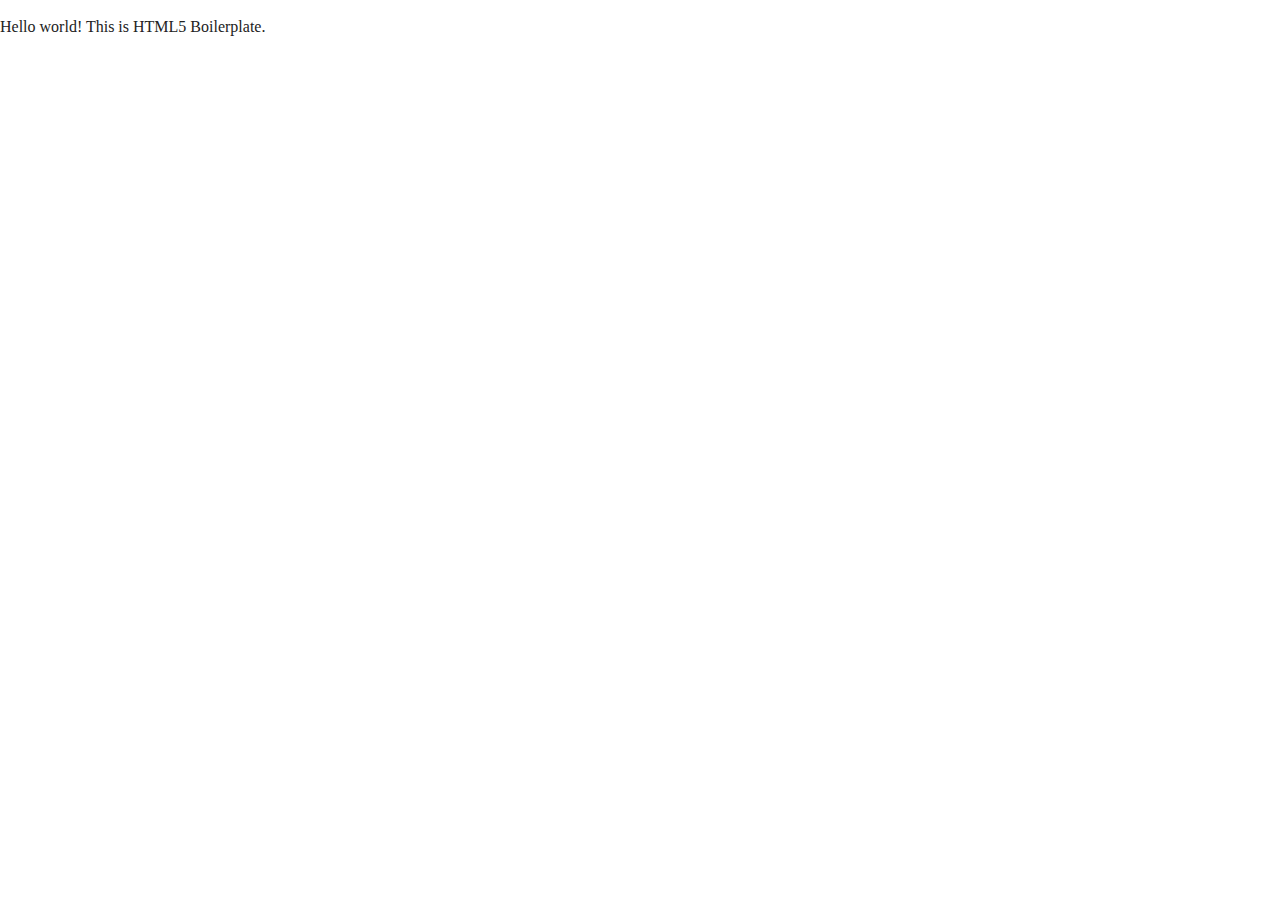
==== index.html @ 5a515ef5 "first-commit" ====
<!doctype html>
<html class="no-js" lang="">

<head>
  <meta charset="utf-8">
  <title></title>
  <meta name="description" content="">
  <meta name="viewport" content="width=device-width, initial-scale=1">

  <link rel="manifest" href="site.webmanifest">
  <link rel="apple-touch-icon" href="icon.png">
  <!-- Place favicon.ico in the root directory -->

  <link rel="stylesheet" href="css/normalize.css">
  <link rel="stylesheet" href="css/main.css">

  <meta name="theme-color" content="#fafafa">
</head>

<body>
  <!--[if IE]>
    <p class="browserupgrade">You are using an <strong>outdated</strong> browser. Please <a href="https://browsehappy.com/">upgrade your browser</a> to improve your experience and security.</p>
  <![endif]-->

  <!-- Add your site or application content here -->
  <p>Hello world! This is HTML5 Boilerplate.</p>
  <script src="js/vendor/modernizr-3.7.1.min.js"></script>
  <script src="https://code.jquery.com/jquery-3.3.1.min.js" integrity="sha256-FgpCb/KJQlLNfOu91ta32o/NMZxltwRo8QtmkMRdAu8=" crossorigin="anonymous"></script>
  <script>window.jQuery || document.write('<script src="js/vendor/jquery-3.3.1.min.js"><\/script>')</script>
  <script src="js/plugins.js"></script>
  <script src="js/main.js"></script>

  <!-- Google Analytics: change UA-XXXXX-Y to be your site's ID. -->
  <script>
    window.ga = function () { ga.q.push(arguments) }; ga.q = []; ga.l = +new Date;
    ga('create', 'UA-XXXXX-Y', 'auto'); ga('set','transport','beacon'); ga('send', 'pageview')
  </script>
  <script src="https://www.google-analytics.com/analytics.js" async defer></script>
</body>

</html>
---- css/main.css ----
/*! HTML5 Boilerplate v7.1.0 | MIT License | https://html5boilerplate.com/ */

/* main.css 1.0.0 | MIT License | https://github.com/h5bp/main.css#readme */
/*
 * What follows is the result of much research on cross-browser styling.
 * Credit left inline and big thanks to Nicolas Gallagher, Jonathan Neal,
 * Kroc Camen, and the H5BP dev community and team.
 */

 
/* ==========================================================================
   Base styles: opinionated defaults
   ========================================================================== */

   html {
    color: #222;
    font-size: 1em;
    line-height: 1.4;
}

/*
 * Remove text-shadow in selection highlight:
 * https://twitter.com/miketaylr/status/12228805301
 *
 * Vendor-prefixed and regular ::selection selectors cannot be combined:
 * https://stackoverflow.com/a/16982510/7133471
 *
 * Customize the background color to match your design.
 */

::-moz-selection {
    background: #b3d4fc;
    text-shadow: none;
}

::selection {
    background: #b3d4fc;
    text-shadow: none;
}

/*
 * A better looking default horizontal rule
 */

hr {
    display: block;
    height: 1px;
    border: 0;
    border-top: 1px solid #ccc;
    margin: 1em 0;
    padding: 0;
}

/*
 * Remove the gap between audio, canvas, iframes,
 * images, videos and the bottom of their containers:
 * https://github.com/h5bp/html5-boilerplate/issues/440
 */

audio,
canvas,
iframe,
img,
svg,
video {
    vertical-align: middle;
}

/*
 * Remove default fieldset styles.
 */

fieldset {
    border: 0;
    margin: 0;
    padding: 0;
}

/*
 * Allow only vertical resizing of textareas.
 */

textarea {
    resize: vertical;
}

/* ==========================================================================
   Browser Upgrade Prompt
   ========================================================================== */

.browserupgrade {
    margin: 0.2em 0;
    background: #ccc;
    color: #000;
    padding: 0.2em 0;
}




 /* ==========================================================================
   Author's custom styles
   ========================================================================== */
















 /* ==========================================================================
   Helper classes
   ========================================================================== */

/*
 * Hide visually and from screen readers
 */

 .hidden {
  display: none !important;
}

/*
* Hide only visually, but have it available for screen readers:
* https://snook.ca/archives/html_and_css/hiding-content-for-accessibility
*
* 1. For long content, line feeds are not interpreted as spaces and small width
*    causes content to wrap 1 word per line:
*    https://medium.com/@jessebeach/beware-smushed-off-screen-accessible-text-5952a4c2cbfe
*/

.visuallyhidden {
  border: 0;
  clip: rect(0 0 0 0);
  height: 1px;
  margin: -1px;
  overflow: hidden;
  padding: 0;
  position: absolute;
  width: 1px;
  white-space: nowrap; /* 1 */
}

/*
* Extends the .visuallyhidden class to allow the element
* to be focusable when navigated to via the keyboard:
* https://www.drupal.org/node/897638
*/

.visuallyhidden.focusable:active,
.visuallyhidden.focusable:focus {
  clip: auto;
  height: auto;
  margin: 0;
  overflow: visible;
  position: static;
  width: auto;
  white-space: inherit;
}

/*
* Hide visually and from screen readers, but maintain layout
*/

.invisible {
  visibility: hidden;
}

/*
* Clearfix: contain floats
*
* For modern browsers
* 1. The space content is one way to avoid an Opera bug when the
*    `contenteditable` attribute is included anywhere else in the document.
*    Otherwise it causes space to appear at the top and bottom of elements
*    that receive the `clearfix` class.
* 2. The use of `table` rather than `block` is only necessary if using
*    `:before` to contain the top-margins of child elements.
*/

.clearfix:before,
.clearfix:after {
  content: " "; /* 1 */
  display: table; /* 2 */
}

.clearfix:after {
  clear: both;
}

 
/* ==========================================================================
   EXAMPLE Media Queries for Responsive Design.
   These examples override the primary ('mobile first') styles.
   Modify as content requires.
   ========================================================================== */

   @media only screen and (min-width: 35em) {
    /* Style adjustments for viewports that meet the condition */
}

@media print,
       (-webkit-min-device-pixel-ratio: 1.25),
       (min-resolution: 1.25dppx),
       (min-resolution: 120dpi) {
    /* Style adjustments for high resolution devices */
}

 
/* ==========================================================================
   Print styles.
   Inlined to avoid the additional HTTP request:
   https://www.phpied.com/delay-loading-your-print-css/
   ========================================================================== */

   @media print {
    *,
    *:before,
    *:after {
        background: transparent !important;
        color: #000 !important; /* Black prints faster */
        -webkit-box-shadow: none !important;
        box-shadow: none !important;
        text-shadow: none !important;
    }

    a,
    a:visited {
        text-decoration: underline;
    }

    a[href]:after {
        content: " (" attr(href) ")";
    }

    abbr[title]:after {
        content: " (" attr(title) ")";
    }

    /*
     * Don't show links that are fragment identifiers,
     * or use the `javascript:` pseudo protocol
     */

    a[href^="#"]:after,
    a[href^="javascript:"]:after {
        content: "";
    }

    pre {
        white-space: pre-wrap !important;
    }
    pre,
    blockquote {
        border: 1px solid #999;
        page-break-inside: avoid;
    }

    /*
     * Printing Tables:
     * http://css-discuss.incutio.com/wiki/Printing_Tables
     */

    thead {
        display: table-header-group;
    }

    tr,
    img {
        page-break-inside: avoid;
    }

    p,
    h2,
    h3 {
        orphans: 3;
        widows: 3;
    }

    h2,
    h3 {
        page-break-after: avoid;
    }
}
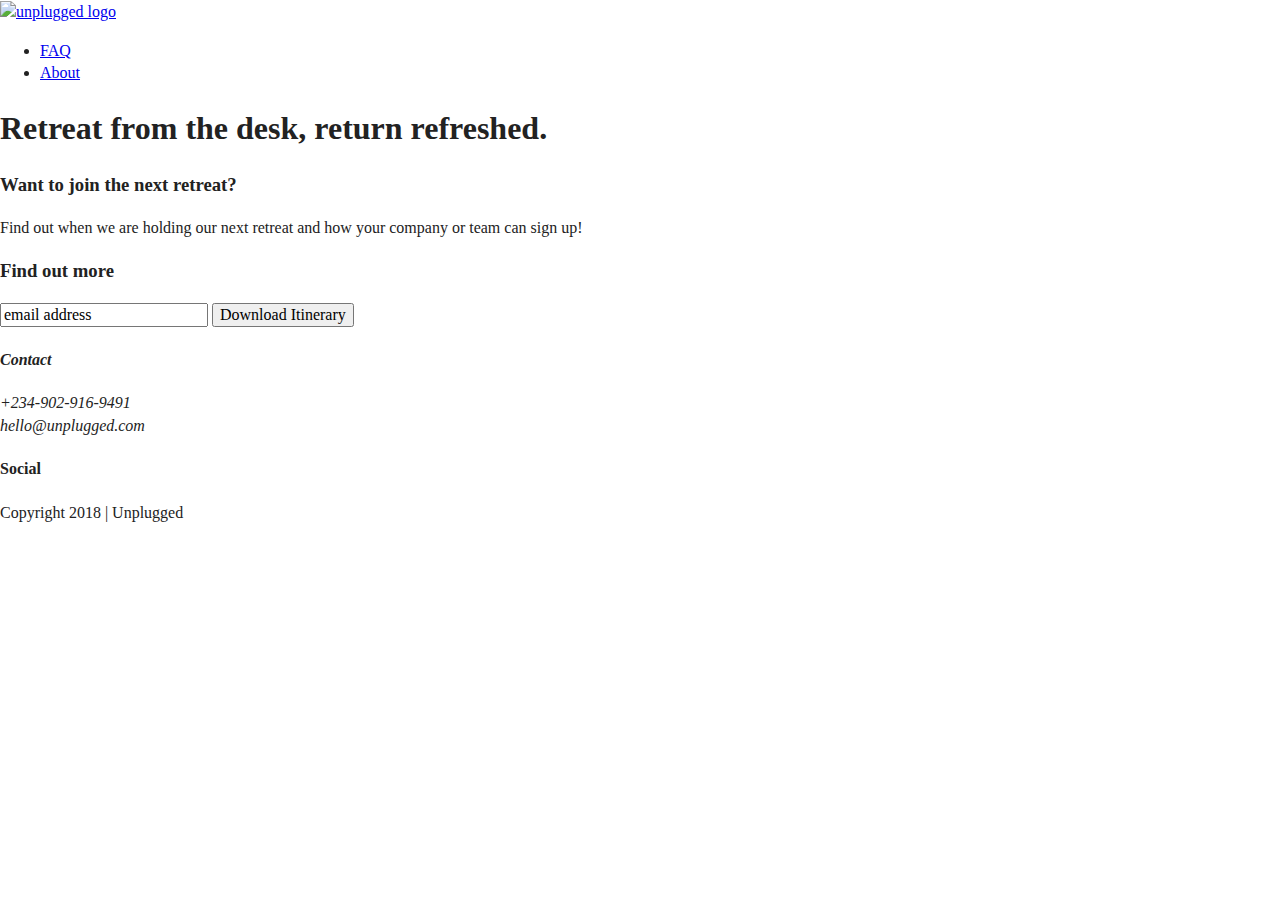
==== commit 8a1389bd: "first" ====
--- a/index.html
+++ b/index.html
@@ -3,37 +3,118 @@
 
 <head>
   <meta charset="utf-8">
+  <meta http-equiv="x-ua-compatible" content="ie=edge">
   <title></title>
   <meta name="description" content="">
-  <meta name="viewport" content="width=device-width, initial-scale=1">
+  <meta name="viewport" content="width=device-width, initial-scale=1, shrink-to-fit=no">
 
-  <link rel="manifest" href="site.webmanifest">
-  <link rel="apple-touch-icon" href="icon.png">
+  <link rel="manifest" href="../site.webmanifest">
+  <link rel="apple-touch-icon" href="../icon.png">
   <!-- Place favicon.ico in the root directory -->
 
-  <link rel="stylesheet" href="css/normalize.css">
-  <link rel="stylesheet" href="css/main.css">
-
-  <meta name="theme-color" content="#fafafa">
+  <link rel="stylesheet" href="../css/normalize.css">
+  <link rel="stylesheet" href="../css/main.css">
 </head>
 
 <body>
-  <!--[if IE]>
+  <!--[if lte IE 9]>
     <p class="browserupgrade">You are using an <strong>outdated</strong> browser. Please <a href="https://browsehappy.com/">upgrade your browser</a> to improve your experience and security.</p>
   <![endif]-->
 
   <!-- Add your site or application content here -->
-  <p>Hello world! This is HTML5 Boilerplate.</p>
-  <script src="js/vendor/modernizr-3.7.1.min.js"></script>
-  <script src="https://code.jquery.com/jquery-3.3.1.min.js" integrity="sha256-FgpCb/KJQlLNfOu91ta32o/NMZxltwRo8QtmkMRdAu8=" crossorigin="anonymous"></script>
-  <script>window.jQuery || document.write('<script src="js/vendor/jquery-3.3.1.min.js"><\/script>')</script>
+  <header>
+    <div class="header-wrapper">
+      <a href="#">
+        <img src="" alt="unplugged logo">
+      </a> 
+      <div class="header-divider"></div>
+      <nav>
+        <ul>
+          <li><a href="../faq/index.html" target="_blank">FAQ</a></li>
+          <li><a href="../about/index.html" target="_blank">About</a></li>
+        </ul>
+      </nav>
+    </div>
+  </header>
+
+  <main>
+
+    <section class="hero-area">
+      <div class="content-wrapper">
+        <h1>Retreat from the desk, return refreshed.</h1>
+      </div>
+    </section>
+
+    <aside>
+      <div class="content-wrapper">
+        <div class="form-description">
+          <h3>Want to join the next retreat?</h3>
+          <p>
+            Find out when we are holding our next retreat and how your company or team can sign up!
+          </p>
+        </div>
+        <div class="form">
+          <h3>Find out more</h3>
+          <input type="text" name="name" value="email address">
+          <input type="button" value="Download Itinerary">
+        </div>
+      </div> <!-- aside content wrapper ends -->
+    </aside>
+
+  </main> <!-- main wrapper -->
+
+  <footer>
+    <div class="content-wrapper">
+      <div class="footer-content">
+        <address class="contact">
+          <h4>Contact</h4>
+          <p>
+            +234-902-916-9491<br>
+            hello@unplugged.com
+          </p>
+        </address>
+        <div class="social">
+          <h4>Social</h4>
+          <div class="social-icons">
+            <p>
+              <a href="https://www.facebook.com/Skillcrush/" target="_blank"></a>
+            </p>
+            <p>
+              <a href="https://twitter.com/Skillcrush" target="_blank"></a>
+            </p>
+            <p>
+              <a href="https://www.instagram.com/skillcrush/" target="_blank"></a>
+            </p>
+          </div>
+        </div>
+      </div> <!-- footer content ends -->
+    </div>
+    <!--footer content-wrapper ends-->
+    <div class="copyright">
+      <p>Copyright 2018 | Unplugged</p>
+    </div>
+  </footer>
+
+  <script src="js/vendor/modernizr-3.6.0.min.js"></script>
+  <script src="https://code.jquery.com/jquery-3.3.1.min.js" integrity="sha256-FgpCb/KJQlLNfOu91ta32o/NMZxltwRo8QtmkMRdAu8="
+    crossorigin="anonymous"></script>
+  <script>
+    window.jQuery || document.write('<script src="js/vendor/jquery-3.3.1.min.js"><\/script>')
+
+  </script>
   <script src="js/plugins.js"></script>
   <script src="js/main.js"></script>
 
   <!-- Google Analytics: change UA-XXXXX-Y to be your site's ID. -->
   <script>
-    window.ga = function () { ga.q.push(arguments) }; ga.q = []; ga.l = +new Date;
-    ga('create', 'UA-XXXXX-Y', 'auto'); ga('set','transport','beacon'); ga('send', 'pageview')
+    window.ga = function () {
+      ga.q.push(arguments)
+    };
+    ga.q = [];
+    ga.l = +new Date;
+    ga('create', 'UA-XXXXX-Y', 'auto');
+    ga('send', 'pageview')
+
   </script>
   <script src="https://www.google-analytics.com/analytics.js" async defer></script>
 </body>
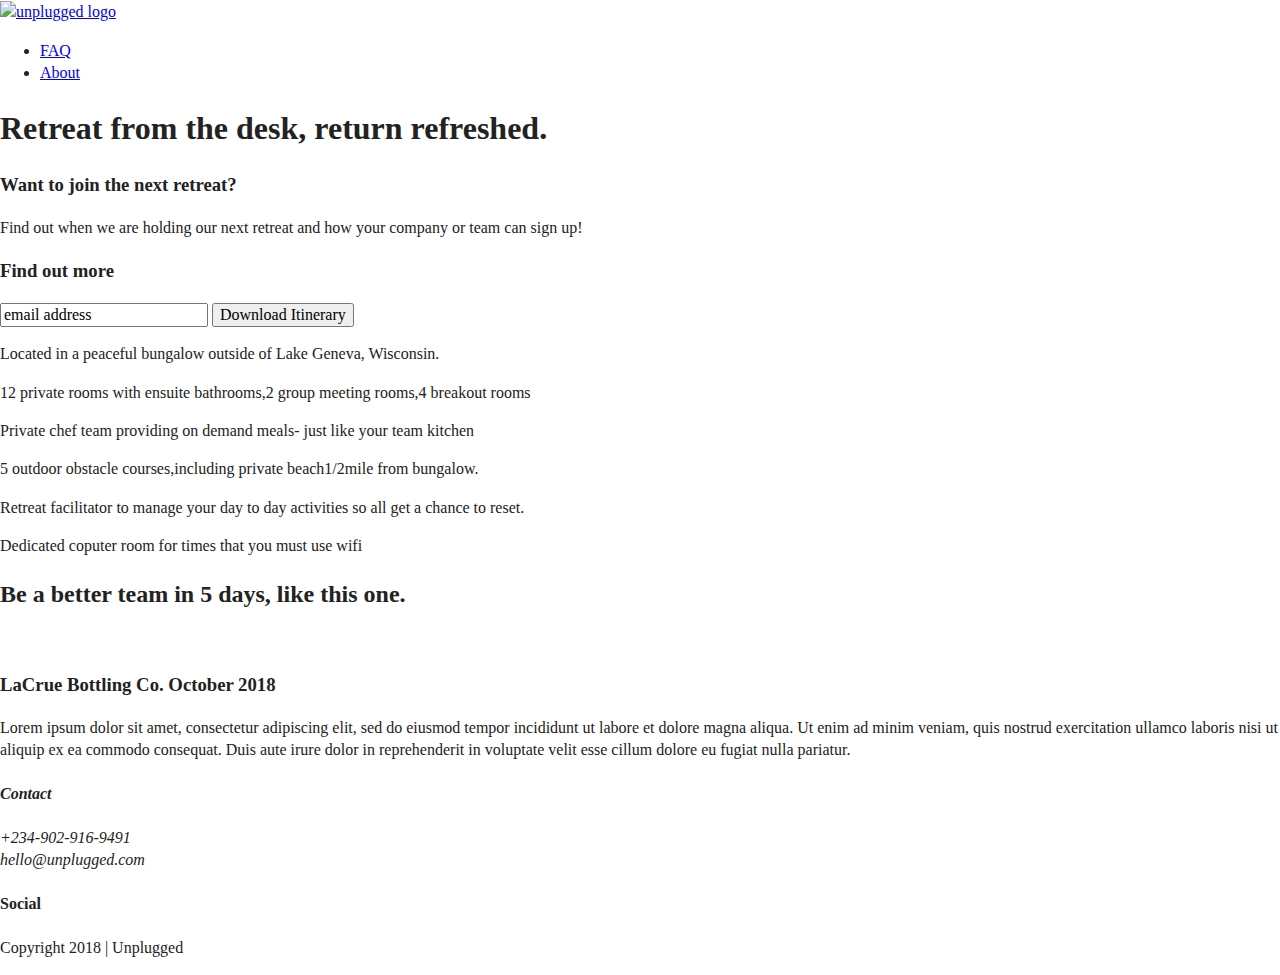
==== commit 4ce2e9ff: "edits" ====
--- a/index.html
+++ b/index.html
@@ -60,6 +60,58 @@
         </div>
       </div> <!-- aside content wrapper ends -->
     </aside>
+    <section class="features">
+      
+        <article>
+          <p class="fontawesome-icon"></p>
+          <p class="features-item-description">Located in a peaceful bungalow outside of Lake Geneva, Wisconsin.</p>
+        </article>
+      
+        <article>
+          <p class="bedicon-icon"></p>
+          <p class="features-item-description">12 private rooms with ensuite bathrooms,2 group meeting rooms,4 breakout rooms</p>
+        </article>
+      
+        <article>
+          <p class="fontawesome-icon"></p>
+          <p class="features-item-description">Private chef team providing on demand meals- just like your team kitchen</p>
+        </article>
+      
+        <article>
+           <p class="fontawesome-icon"></p>
+           <p class="features-item-description">5 outdoor obstacle courses,including private beach<span>1/2</span>mile from bungalow.</p>
+        </article>
+      
+        <article>
+           <p class="fontawesome-icon"></p>
+           <p class="features-item-description">Retreat facilitator to manage your day to day activities so all get a chance to reset.<p>
+        </article>
+      
+        <article>
+           <p class="fontawesome-icon"></p>
+           <p class="features-item-description">Dedicated coputer room for times that you must use wifi</p>
+        </article>
+      
+     </section>
+     <section class="reviews">
+        <div class="content-wrapper">
+          <h2>Be a better team in 5 days, like this one.</h2>
+          <article>
+            <img src="" alt="">
+          </article>
+          <article>
+            <div>
+              <h3>LaCrue Bottling Co. October 2018</h3>
+              <p>
+                Lorem ipsum dolor sit amet, consectetur adipiscing elit, sed do eiusmod tempor incididunt ut labore et
+                dolore magna aliqua. Ut enim ad minim veniam, quis nostrud exercitation ullamco laboris nisi ut aliquip
+                ex ea commodo consequat. Duis aute irure dolor in reprehenderit in voluptate velit esse cillum dolore eu
+                fugiat nulla pariatur.
+              </p>
+            </div>
+          </article>
+        </div>
+      </section>
 
   </main> <!-- main wrapper -->
 
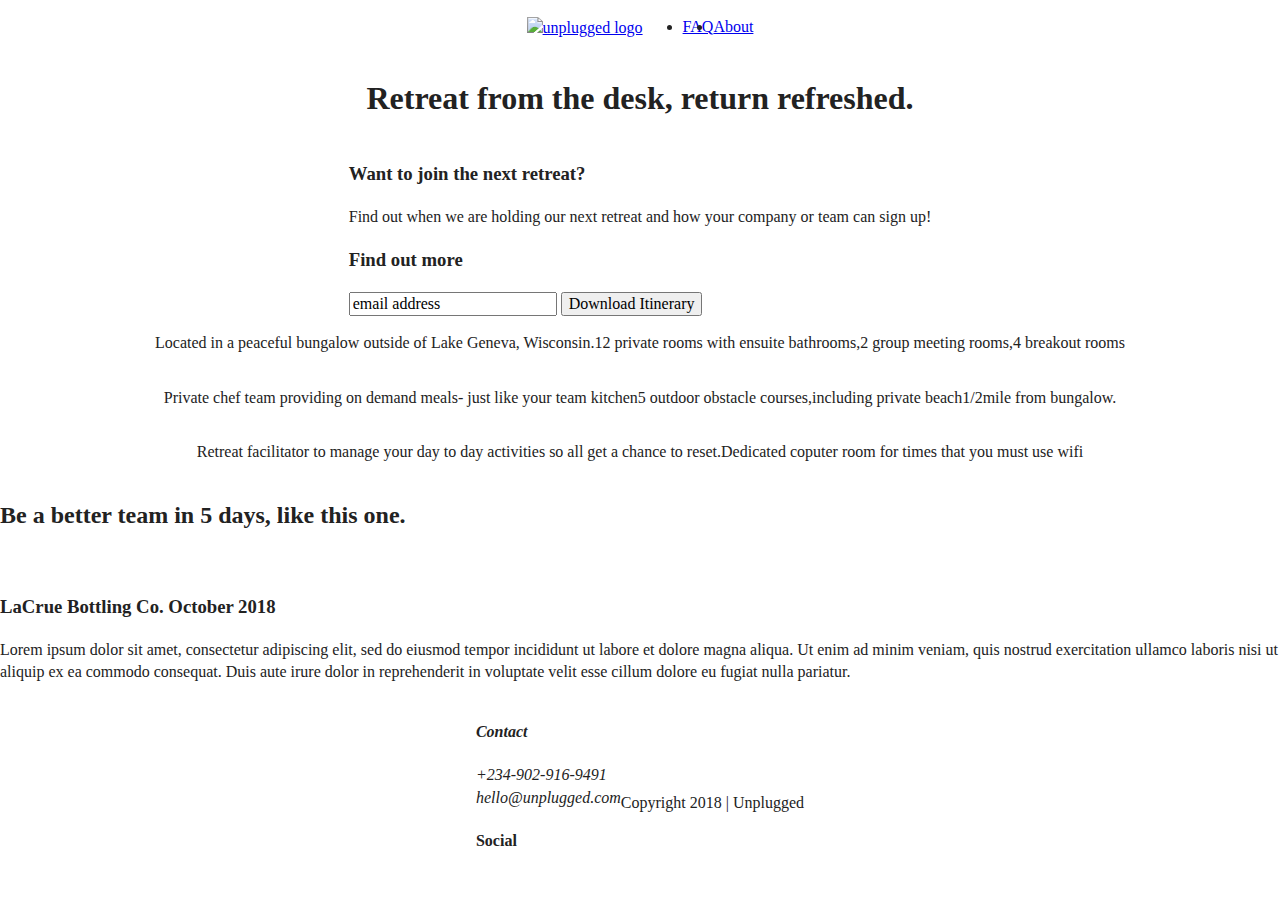
==== commit a0f5a195: "edits" ====
--- a/index.html
+++ b/index.html
@@ -12,8 +12,8 @@
   <link rel="apple-touch-icon" href="../icon.png">
   <!-- Place favicon.ico in the root directory -->
 
-  <link rel="stylesheet" href="../css/normalize.css">
-  <link rel="stylesheet" href="../css/main.css">
+  <link rel="stylesheet" href="css/normalize.css">
+  <link rel="stylesheet" href="css/main.css">
 </head>
 
 <body>
@@ -23,14 +23,14 @@
 
   <!-- Add your site or application content here -->
   <header>
-    <div class="header-wrapper">
+    <div class="content-wrapper">
       <a href="#">
         <img src="" alt="unplugged logo">
       </a> 
-      <div class="header-divider"></div>
+    
       <nav>
         <ul>
-          <li><a href="../faq/index.html" target="_blank">FAQ</a></li>
+          <li><a href="faq/index.html">FAQ</a></li>
           <li><a href="../about/index.html" target="_blank">About</a></li>
         </ul>
       </nav>
--- a/css/main.css
+++ b/css/main.css
@@ -1,13 +1,11 @@
-/*! HTML5 Boilerplate v7.1.0 | MIT License | https://html5boilerplate.com/ */
+/*! HTML5 Boilerplate v6.1.0 | MIT License | https://html5boilerplate.com/ */
 
-/* main.css 1.0.0 | MIT License | https://github.com/h5bp/main.css#readme */
 /*
  * What follows is the result of much research on cross-browser styling.
  * Credit left inline and big thanks to Nicolas Gallagher, Jonathan Neal,
  * Kroc Camen, and the H5BP dev community and team.
  */
 
- 
 /* ==========================================================================
    Base styles: opinionated defaults
    ========================================================================== */
@@ -16,280 +14,371 @@
     color: #222;
     font-size: 1em;
     line-height: 1.4;
-}
-
-/*
- * Remove text-shadow in selection highlight:
- * https://twitter.com/miketaylr/status/12228805301
- *
- * Vendor-prefixed and regular ::selection selectors cannot be combined:
- * https://stackoverflow.com/a/16982510/7133471
- *
- * Customize the background color to match your design.
- */
-
-::-moz-selection {
+  }
+  
+  /*
+   * Remove text-shadow in selection highlight:
+   * https://twitter.com/miketaylr/status/12228805301
+   *
+   * Vendor-prefixed and regular ::selection selectors cannot be combined:
+   * https://stackoverflow.com/a/16982510/7133471
+   *
+   * Customize the background color to match your design.
+   */
+  
+  ::-moz-selection {
     background: #b3d4fc;
     text-shadow: none;
-}
-
-::selection {
+  }
+  
+  ::selection {
     background: #b3d4fc;
     text-shadow: none;
-}
-
-/*
- * A better looking default horizontal rule
- */
-
-hr {
+  }
+  
+  /*
+   * A better looking default horizontal rule
+   */
+  
+  hr {
     display: block;
     height: 1px;
     border: 0;
     border-top: 1px solid #ccc;
     margin: 1em 0;
     padding: 0;
-}
-
-/*
- * Remove the gap between audio, canvas, iframes,
- * images, videos and the bottom of their containers:
- * https://github.com/h5bp/html5-boilerplate/issues/440
- */
-
-audio,
-canvas,
-iframe,
-img,
-svg,
-video {
+  }
+  
+  /*
+   * Remove the gap between audio, canvas, iframes,
+   * images, videos and the bottom of their containers:
+   * https://github.com/h5bp/html5-boilerplate/issues/440
+   */
+  
+  audio,
+  canvas,
+  iframe,
+  img,
+  svg,
+  video {
     vertical-align: middle;
-}
-
-/*
- * Remove default fieldset styles.
- */
-
-fieldset {
+  }
+  
+  /*
+   * Remove default fieldset styles.
+   */
+  
+  fieldset {
     border: 0;
     margin: 0;
     padding: 0;
-}
-
-/*
- * Allow only vertical resizing of textareas.
- */
-
-textarea {
+  }
+  
+  /*
+   * Allow only vertical resizing of textareas.
+   */
+  
+  textarea {
     resize: vertical;
-}
-
-/* ==========================================================================
-   Browser Upgrade Prompt
-   ========================================================================== */
-
-.browserupgrade {
+  }
+  
+  /* ==========================================================================
+     Browser Upgrade Prompt
+     ========================================================================== */
+  
+  .browserupgrade {
     margin: 0.2em 0;
     background: #ccc;
     color: #000;
     padding: 0.2em 0;
-}
-
-
-
-
- /* ==========================================================================
-   Author's custom styles
-   ========================================================================== */
-
-
-
-
-
-
-
-
-
-
-
-
-
-
-
-
- /* ==========================================================================
-   Helper classes
-   ========================================================================== */
-
-/*
- * Hide visually and from screen readers
- */
-
- .hidden {
-  display: none !important;
-}
-
-/*
-* Hide only visually, but have it available for screen readers:
-* https://snook.ca/archives/html_and_css/hiding-content-for-accessibility
-*
-* 1. For long content, line feeds are not interpreted as spaces and small width
-*    causes content to wrap 1 word per line:
-*    https://medium.com/@jessebeach/beware-smushed-off-screen-accessible-text-5952a4c2cbfe
-*/
-
-.visuallyhidden {
-  border: 0;
-  clip: rect(0 0 0 0);
-  height: 1px;
-  margin: -1px;
-  overflow: hidden;
-  padding: 0;
-  position: absolute;
-  width: 1px;
-  white-space: nowrap; /* 1 */
-}
-
-/*
-* Extends the .visuallyhidden class to allow the element
-* to be focusable when navigated to via the keyboard:
-* https://www.drupal.org/node/897638
-*/
-
-.visuallyhidden.focusable:active,
-.visuallyhidden.focusable:focus {
-  clip: auto;
-  height: auto;
-  margin: 0;
-  overflow: visible;
-  position: static;
-  width: auto;
-  white-space: inherit;
-}
-
-/*
-* Hide visually and from screen readers, but maintain layout
-*/
-
-.invisible {
-  visibility: hidden;
-}
-
-/*
-* Clearfix: contain floats
-*
-* For modern browsers
-* 1. The space content is one way to avoid an Opera bug when the
-*    `contenteditable` attribute is included anywhere else in the document.
-*    Otherwise it causes space to appear at the top and bottom of elements
-*    that receive the `clearfix` class.
-* 2. The use of `table` rather than `block` is only necessary if using
-*    `:before` to contain the top-margins of child elements.
-*/
-
-.clearfix:before,
-.clearfix:after {
-  content: " "; /* 1 */
-  display: table; /* 2 */
-}
-
-.clearfix:after {
-  clear: both;
-}
-
- 
-/* ==========================================================================
-   EXAMPLE Media Queries for Responsive Design.
-   These examples override the primary ('mobile first') styles.
-   Modify as content requires.
-   ========================================================================== */
-
-   @media only screen and (min-width: 35em) {
+  }
+  
+  /* ==========================================================================
+     Author's custom styles
+     ========================================================================== */
+  
+  /* -------------------- Base Header - Footer Styles -------------------- */
+  
+  header,
+  footer {
+    display: flex;
+    justify-content: center;
+    align-items: center;
+    flex-flow: row wrap;
+  }
+  
+  header .content-wrapper {
+    display: flex;
+    justify-content: center;
+    align-items: center;
+    flex-flow: row wrap;
+  }
+  
+  header nav {
+    display: flex;
+    justify-content: space-around;
+    align-items: center;
+    flex-flow: row wrap;
+  }
+  
+  header nav ul {
+    display: flex;
+    justify-content: space-around;
+  }
+  
+  footer .social-icons {
+    display: flex;
+    justify-content: space-around;
+    align-items: center;
+  }
+  
+  footer .social-icons p {
+    display: flex;
+    justify-content: center;
+    align-items: center;
+  }
+  
+  
+  /* -------------------- Mobile Styles - Homepage -------------------- */
+  
+  /* Hero Area */
+  
+  .hero-area {
+    display: flex;
+    justify-content: center;
+    flex-flow: row wrap;
+  }
+  
+  /* Aside */
+  
+  aside {
+    display: flex;
+    justify-content: center;
+    align-items: center;
+    flex-flow: row wrap;
+  }
+  
+  /* Features */
+  
+  .features {
+    display: flex;
+    justify-content: center;
+    flex-flow: row wrap;
+  }
+  
+  .features .features-items {
+    display: flex;
+    justify-content: center;
+    align-items: center;
+    flex-flow: row wrap;
+  }
+  
+  /* Reviews */
+  
+  .reviews {
+    display: flex;
+    justify-content: center;
+    flex-flow: row wrap;
+  }
+  
+  /* ==========================================================================
+     About Page
+     ========================================================================== */
+  
+  .mission {
+    display: flex;
+    justify-content: center;
+    align-items: center;
+    flex-flow: row wrap;
+  }
+  
+  .contact-section {
+    display: flex;
+    justify-content: center;
+    align-items: center;
+    flex-flow: row wrap;
+  }
+  
+  /* ==========================================================================
+     FAQ Page
+     ========================================================================== */
+  
+  .faq {
+    display: flex;
+    justify-content: center;
+    align-items: center;
+    flex-flow: row wrap;
+  }
+  
+  .faq .content-wrapper {
+    display: flex;
+    justify-content: center;
+    align-items: center;
+    flex-flow: row wrap;
+  }
+  
+  /* ==========================================================================
+     Helper classes
+     ========================================================================== */
+  
+  /*
+   * Hide visually and from screen readers
+   */
+  
+  .hidden {
+    display: none !important;
+  }
+  
+  /*
+   * Hide only visually, but have it available for screen readers:
+   * https://snook.ca/archives/html_and_css/hiding-content-for-accessibility
+   *
+   * 1. For long content, line feeds are not interpreted as spaces and small width
+   *    causes content to wrap 1 word per line:
+   *    https://medium.com/@jessebeach/beware-smushed-off-screen-accessible-text-5952a4c2cbfe
+   */
+  
+  .visuallyhidden {
+    border: 0;
+    clip: rect(0 0 0 0);
+    height: 1px;
+    margin: -1px;
+    overflow: hidden;
+    padding: 0;
+    position: absolute;
+    width: 1px;
+    white-space: nowrap;
+    /* 1 */
+  }
+  
+  /*
+   * Extends the .visuallyhidden class to allow the element
+   * to be focusable when navigated to via the keyboard:
+   * https://www.drupal.org/node/897638
+   */
+  
+  .visuallyhidden.focusable:active,
+  .visuallyhidden.focusable:focus {
+    clip: auto;
+    height: auto;
+    margin: 0;
+    overflow: visible;
+    position: static;
+    width: auto;
+    white-space: inherit;
+  }
+  
+  /*
+   * Hide visually and from screen readers, but maintain layout
+   */
+  
+  .invisible {
+    visibility: hidden;
+  }
+  
+  /*
+   * Clearfix: contain floats
+   *
+   * For modern browsers
+   * 1. The space content is one way to avoid an Opera bug when the
+   *    `contenteditable` attribute is included anywhere else in the document.
+   *    Otherwise it causes space to appear at the top and bottom of elements
+   *    that receive the `clearfix` class.
+   * 2. The use of `table` rather than `block` is only necessary if using
+   *    `:before` to contain the top-margins of child elements.
+   */
+  
+  .clearfix:before,
+  .clearfix:after {
+    content: " ";
+    /* 1 */
+    display: table;
+    /* 2 */
+  }
+  
+  .clearfix:after {
+    clear: both;
+  }
+  
+  /* ==========================================================================
+     EXAMPLE Media Queries for Responsive Design.
+     These examples override the primary ('mobile first') styles.
+     Modify as content requires.
+     ========================================================================== */
+  
+  @media only screen and (min-width: 35em) {
     /* Style adjustments for viewports that meet the condition */
-}
-
-@media print,
-       (-webkit-min-device-pixel-ratio: 1.25),
-       (min-resolution: 1.25dppx),
-       (min-resolution: 120dpi) {
+  }
+  
+  @media print,
+  (-webkit-min-device-pixel-ratio: 1.25),
+  (min-resolution: 1.25dppx),
+  (min-resolution: 120dpi) {
     /* Style adjustments for high resolution devices */
-}
-
- 
-/* ==========================================================================
-   Print styles.
-   Inlined to avoid the additional HTTP request:
-   https://www.phpied.com/delay-loading-your-print-css/
-   ========================================================================== */
-
-   @media print {
+  }
+  
+  /* ==========================================================================
+     Print styles.
+     Inlined to avoid the additional HTTP request:
+     https://www.phpied.com/delay-loading-your-print-css/
+     ========================================================================== */
+  
+  @media print {
     *,
     *:before,
     *:after {
-        background: transparent !important;
-        color: #000 !important; /* Black prints faster */
-        -webkit-box-shadow: none !important;
-        box-shadow: none !important;
-        text-shadow: none !important;
-    }
-
+      background: transparent !important;
+      color: #000 !important;
+      /* Black prints faster */
+      -webkit-box-shadow: none !important;
+      box-shadow: none !important;
+      text-shadow: none !important;
+    }
     a,
     a:visited {
-        text-decoration: underline;
-    }
-
+      text-decoration: underline;
+    }
     a[href]:after {
-        content: " (" attr(href) ")";
-    }
-
+      content: " (" attr(href) ")";
+    }
     abbr[title]:after {
-        content: " (" attr(title) ")";
-    }
-
+      content: " (" attr(title) ")";
+    }
     /*
-     * Don't show links that are fragment identifiers,
-     * or use the `javascript:` pseudo protocol
-     */
-
+       * Don't show links that are fragment identifiers,
+       * or use the `javascript:` pseudo protocol
+       */
     a[href^="#"]:after,
     a[href^="javascript:"]:after {
-        content: "";
-    }
-
+      content: "";
+    }
     pre {
-        white-space: pre-wrap !important;
+      white-space: pre-wrap !important;
     }
     pre,
     blockquote {
-        border: 1px solid #999;
-        page-break-inside: avoid;
-    }
-
+      border: 1px solid #999;
+      page-break-inside: avoid;
+    }
     /*
-     * Printing Tables:
-     * http://css-discuss.incutio.com/wiki/Printing_Tables
-     */
-
+       * Printing Tables:
+       * http://css-discuss.incutio.com/wiki/Printing_Tables
+       */
     thead {
-        display: table-header-group;
-    }
-
+      display: table-header-group;
+    }
     tr,
     img {
-        page-break-inside: avoid;
-    }
-
+      page-break-inside: avoid;
+    }
     p,
     h2,
     h3 {
-        orphans: 3;
-        widows: 3;
-    }
-
+      orphans: 3;
+      widows: 3;
+    }
     h2,
     h3 {
-        page-break-after: avoid;
-    }
-}
-
-
+      page-break-after: avoid;
+    }
+  }